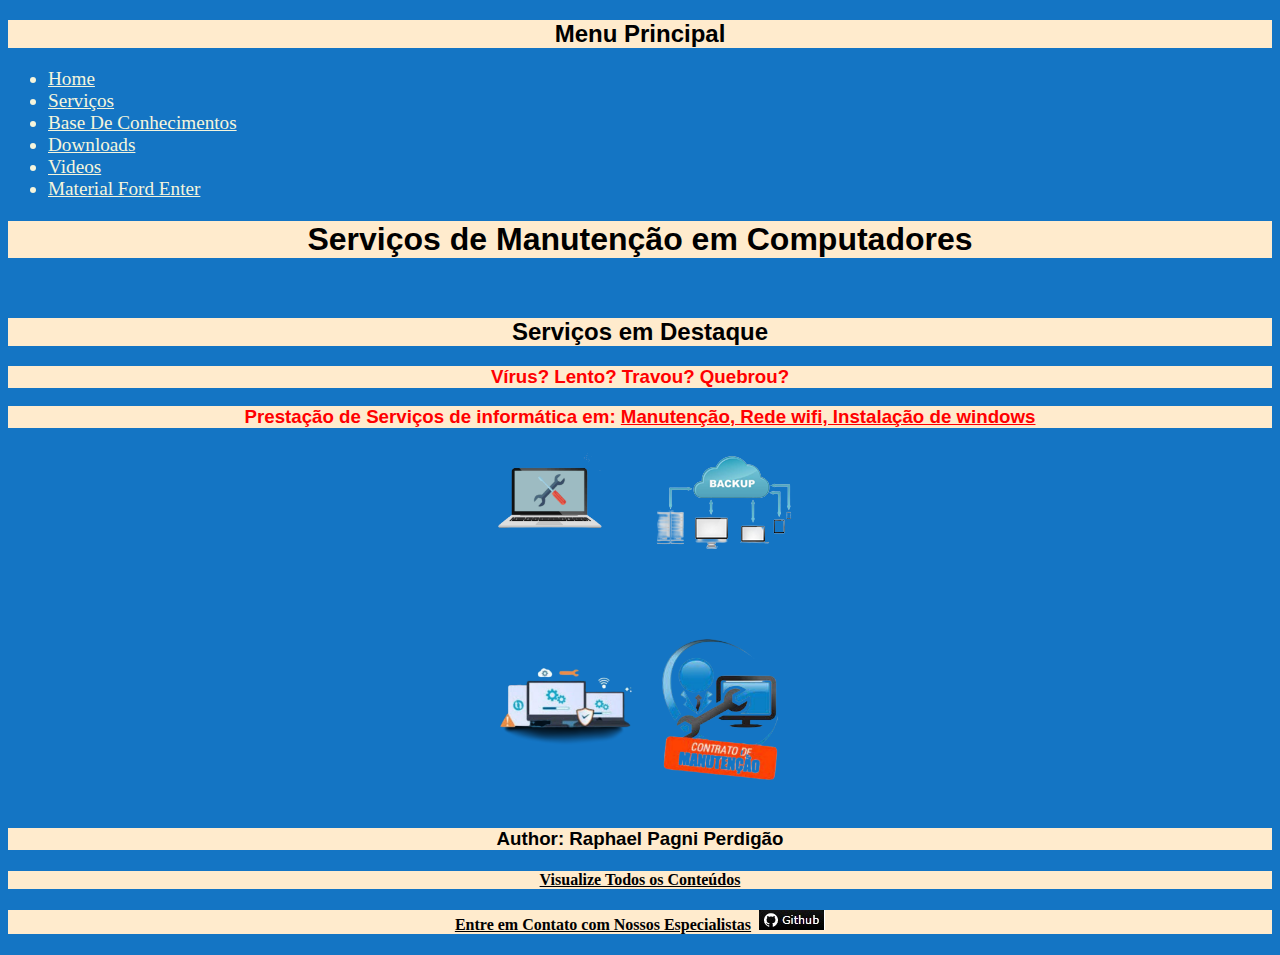
==== index.html @ f83c1ef0 "Upload dos arquivos na pagina principal." ====
<!DOCTYPE html>
<html lang="pt-br">
<head>
    <meta charset="UTF-8">
    <meta http-equiv="X-UA-Compatible" content="IE=edge">
    <meta name="viewport" content="width=device-width, initial-scale=1.0">
    <title>Catálogo de Serviços de Informática</title>
    <link rel="stylesheet" type="text/css" href="CSS/estilo.css" />   
</head>
<body>

    
<header id="cabecalho">
  
  <nav>
    <h2>Menu Principal</h2>
    <ul>
      <li><a href="home.html" target="_self">Home</a></li>
      <li><a href="servicos.html" target="_self">Serviços</a></li>
      <li><a href="basedeconhec.html" target="_self">Base De Conhecimentos</a></li>
      <li><a href="downloads.html" target="_self">Downloads</a></li>
      <li><a href="videos.html" target="_self">Videos</a></li>
      <li><a href="basefordenter.html" target="_self">Material Ford Enter</a></li>
    </ul>
  </nav>

    <h1>Serviços de Manutenção em Computadores</h1><br>
    <h2>Serviços em Destaque</h2>
    <h3>Vírus? Lento? Travou? Quebrou?</h3>
    <h3>Prestação de Serviços de informática em:&nbsp<span style="text-decoration: underline; text-align: center; color: red;">Manutenção, Rede wifi, Instalação de windows</span></h3>
<center>
    <img src="Imagens/Notebook.png" alt="Reparos em Notebook" hspace="10">
    <img src="Imagens/BackupNuvem.png" alt="Seguranca Na Nuvem"><br><br><br>
    <img src="Imagens/UpgradeTrans.png" alt="Migrar Windows 11" hspace="10">
    <img src="Imagens/ContratoManutTrans.png" alt="Contrato de Manutencao">
</header>
</center>

<br>
<footer posit>
  <h3 style="color: black; background-color: blanchedalmond; text-align: center;"><span style="font-weight: bold;">Author: Raphael Pagni Perdigão</h3></span>
 <h4 style="text-align: center; color: black; background-color:blanchedalmond;"><a href="http://www.sysgaya.com.br/" target="_blank"><span style="text-decoration: underline; color: black;">Visualize Todos os Conteúdos</a></span></h4>
 <h4 style="text-align: center; color: black; background-color:blanchedalmond;"><a href="mailto:ra.perdigao@gmail.com" style="color: black; background-color: blanchedalmond;"><span style="text-decoration: underline;">Entre em Contato com Nossos Especialistas</a>&nbsp;&nbsp;<a href="https://github.com/raperdigao" target="_blank"><img src="Imagens/git.jpg" alt="githubraperdigao"></a></span></h4>




</footer>
    
    
</body>
</html>
---- CSS/estilo.css ----
body{
    background-color: #1475C4;
    color: black;
    background-image: url();
    font-size: medium
    
}

h1{
    text-align:center; background-color: blanchedalmond; font-family: 'Gill Sans', 'Gill Sans MT', Calibri, 'Trebuchet MS', sans-serif;
}

h2{
    background-color: blanchedalmond; font-family: 'Franklin Gothic Medium', 'Arial Narrow', Arial, sans-serif; text-align: center;

}

h3{
  text-align: center; background-color: blanchedalmond; font-family: 'Gill Sans', 'Gill Sans MT', Calibri, 'Trebuchet MS', sans-serif; color: red;
}

p{
  text-align: justify; background-color: blanchedalmond; color: black; font-family: 'Franklin Gothic Medium', 'Arial Narrow', Arial, sans-serif;
}

h5{
  text-align: center; background-color: blanchedalmond; color: black; font-family: 'Franklin Gothic Medium', 'Arial Narrow', Arial, sans-serif;
}

li{
  font-size: larger;
  color: beige;
  }
  
a{
  color: beige;
}
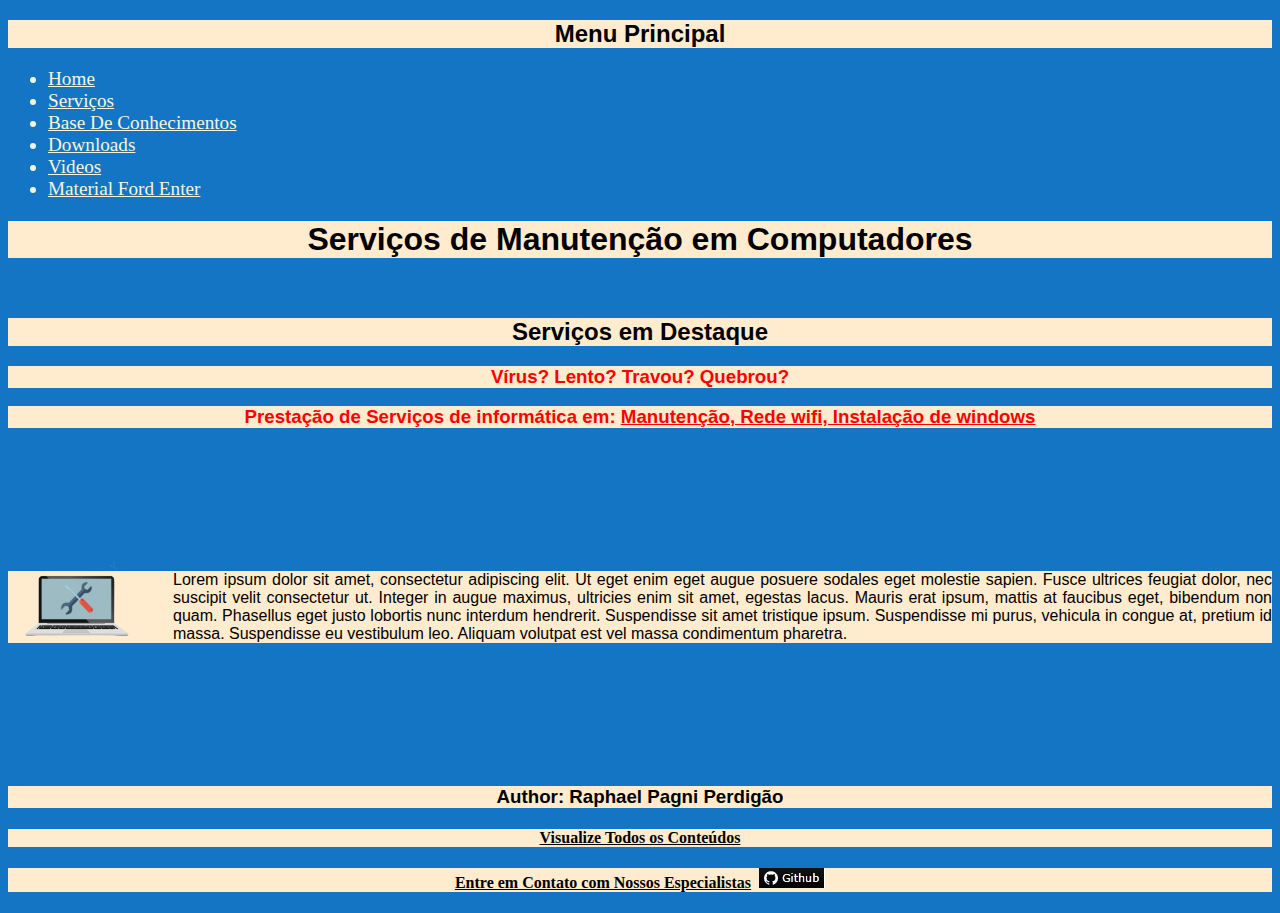
==== commit 71a2fe2b: "Tarefa realizada no dia 01042023" ====
--- a/index.html
+++ b/index.html
@@ -1,11 +1,15 @@
-<!DOCTYPE html>
+﻿<!DOCTYPE html>
 <html lang="pt-br">
 <head>
     <meta charset="UTF-8">
     <meta http-equiv="X-UA-Compatible" content="IE=edge">
     <meta name="viewport" content="width=device-width, initial-scale=1.0">
     <title>Catálogo de Serviços de Informática</title>
-    <link rel="stylesheet" type="text/css" href="CSS/estilo.css" />   
+
+ 
+
+ <link rel="stylesheet" type="text/css" href="CSS/estilo.css" />   
+
 </head>
 <body>
 
@@ -28,15 +32,40 @@
     <h2>Serviços em Destaque</h2>
     <h3>Vírus? Lento? Travou? Quebrou?</h3>
     <h3>Prestação de Serviços de informática em:&nbsp<span style="text-decoration: underline; text-align: center; color: red;">Manutenção, Rede wifi, Instalação de windows</span></h3>
-<center>
-    <img src="Imagens/Notebook.png" alt="Reparos em Notebook" hspace="10">
-    <img src="Imagens/BackupNuvem.png" alt="Seguranca Na Nuvem"><br><br><br>
-    <img src="Imagens/UpgradeTrans.png" alt="Migrar Windows 11" hspace="10">
-    <img src="Imagens/ContratoManutTrans.png" alt="Contrato de Manutencao">
+
+<br><br><br><br><br><br>
+
+
+
+
+
+
 </header>
-</center>
 
-<br>
+
+<!-- Codigo Desativado 
+
+    <img src="Imagens/Notebook.png" alt="Reparos em Notebook" align="left" hspace="10">
+    <img src="Imagens/BackupNuvem.png" alt="Seguranca Na Nuvem" align="left"><br><br><br>
+    <img src="Imagens/UpgradeTrans.png" alt="Migrar Windows 11" align="left" hspace="10">
+    <img src="Imagens/ContratoManutTrans.png" alt="Contrato de Manutencao" align="left">
+-->
+
+<img src="Imagens/Notebook.png" alt="Reparos em Notebook" align="left" hspace="10">
+
+
+
+
+
+<p> Lorem ipsum dolor sit amet, consectetur adipiscing elit. Ut eget enim eget augue posuere sodales eget molestie sapien. Fusce ultrices feugiat dolor, nec suscipit velit consectetur ut. Integer in augue maximus, ultricies enim sit amet, egestas lacus. Mauris erat ipsum, mattis at faucibus eget, bibendum non quam. Phasellus eget justo lobortis nunc interdum hendrerit. Suspendisse sit amet tristique ipsum. Suspendisse mi purus, vehicula in congue at, pretium id massa. Suspendisse eu vestibulum leo. Aliquam volutpat est vel massa condimentum pharetra.</p>
+
+
+
+
+
+
+
+<br><br><br><br><br><br>
 <footer posit>
   <h3 style="color: black; background-color: blanchedalmond; text-align: center;"><span style="font-weight: bold;">Author: Raphael Pagni Perdigão</h3></span>
  <h4 style="text-align: center; color: black; background-color:blanchedalmond;"><a href="http://www.sysgaya.com.br/" target="_blank"><span style="text-decoration: underline; color: black;">Visualize Todos os Conteúdos</a></span></h4>
